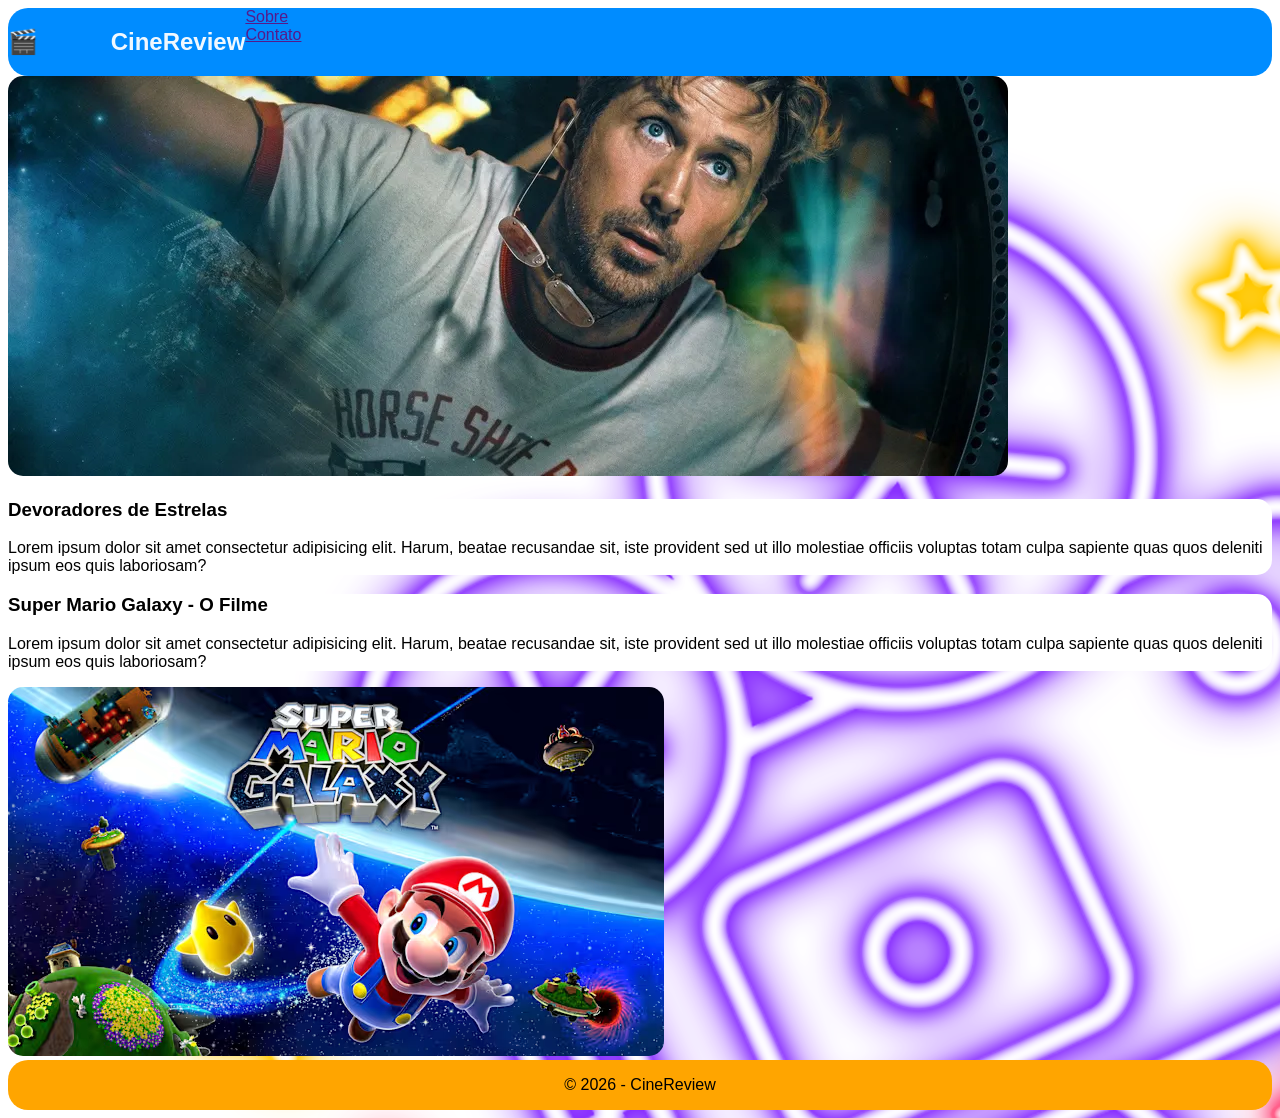
==== Exercicio 4/index.html @ fe9c7330 "Add files via upload" ====
<!DOCTYPE html>
<html lang="en">
<head>
    <meta charset="UTF-8">
    <meta name="viewport" content="width=device-width, initial-scale=1.0">
    <title>CineReview</title>
    <link rel="stylesheet" href="estilo.css">
</head>
<body>

    <header>
        <h2>🎬</h2>
        <h2>CineReview</h2>
        <a href="">Sobre Contato</a>
    </header>

    <main>

        <div>
            <img src="imagens/devoradores.webp" alt="">
        </div>

        <div class="filme_1">
          <h3>Devoradores de Estrelas</h3>
          <p>Lorem ipsum dolor sit amet consectetur adipisicing elit. Harum, beatae recusandae sit,
             iste provident sed ut illo molestiae officiis voluptas totam culpa sapiente quas quos deleniti ipsum eos quis laboriosam?</p>
        </div>

        <div class="filme_2">
          <h3>Super Mario Galaxy - O Filme</h3>
          <p>Lorem ipsum dolor sit amet consectetur adipisicing elit. Harum, beatae recusandae sit,
             iste provident sed ut illo molestiae officiis voluptas totam culpa sapiente quas quos deleniti ipsum eos quis laboriosam?</p>
        </div>

        <div>
            <img src="imagens/supermario.avif" alt="">
        </div>

    </main>

    <footer>
        <p>&copy; 2026 - CineReview</p>
    </footer>

</body>
</html>
---- Exercicio 4/estilo.css ----
body {
    font-family: Arial, Helvetica, sans-serif;
    background-image: url(imagens/cinema.png);
}



header {
    background-color: rgb(0, 140, 255);
    display: grid;
    grid-template-columns: repeat(12, 1fr);
    border-radius: 20px;
    color: aliceblue;    
}



.filme_1 {
    background-color: rgb(255, 255, 255);
    border-radius: 15px;
}



.filme_2 {
    background-color: rgb(255, 255, 255);
    border-radius: 15px;
}



footer {
    display: flex;
    background-color: orange;
    border-radius: 20px;
    text-align: center;
    height: 50px;
    justify-content: center;

}

img {
    border-radius: 15px;
}
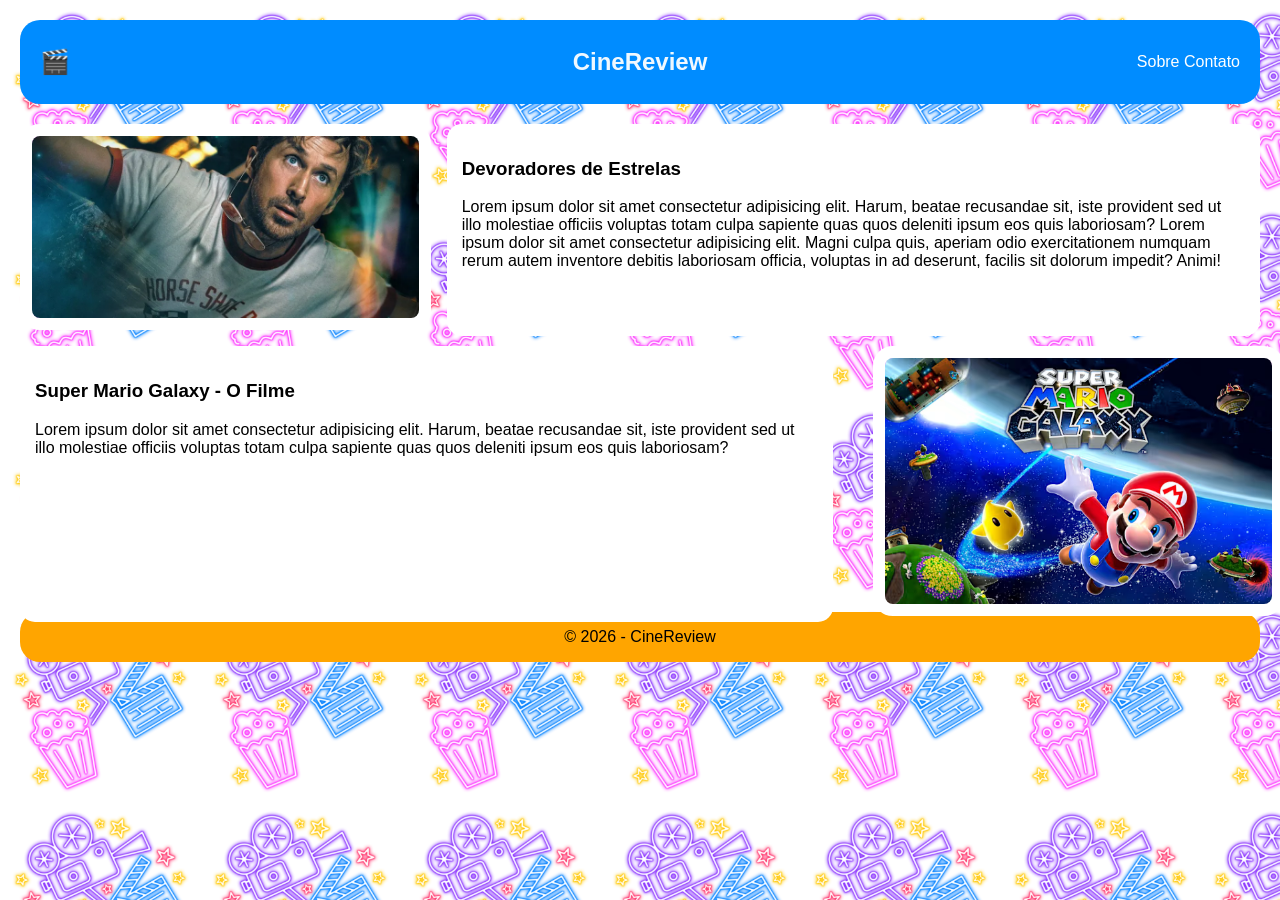
==== commit 3c309967: "Atualizar o index.html" ====
--- a/Exercicio 4/index.html
+++ b/Exercicio 4/index.html
@@ -1,46 +1,50 @@
-<!DOCTYPE html>
-<html lang="en">
-<head>
-    <meta charset="UTF-8">
-    <meta name="viewport" content="width=device-width, initial-scale=1.0">
-    <title>CineReview</title>
-    <link rel="stylesheet" href="estilo.css">
-</head>
-<body>
-
-    <header>
-        <h2>🎬</h2>
-        <h2>CineReview</h2>
-        <a href="">Sobre Contato</a>
-    </header>
-
-    <main>
-
-        <div>
-            <img src="imagens/devoradores.webp" alt="">
-        </div>
-
-        <div class="filme_1">
-          <h3>Devoradores de Estrelas</h3>
-          <p>Lorem ipsum dolor sit amet consectetur adipisicing elit. Harum, beatae recusandae sit,
-             iste provident sed ut illo molestiae officiis voluptas totam culpa sapiente quas quos deleniti ipsum eos quis laboriosam?</p>
-        </div>
-
-        <div class="filme_2">
-          <h3>Super Mario Galaxy - O Filme</h3>
-          <p>Lorem ipsum dolor sit amet consectetur adipisicing elit. Harum, beatae recusandae sit,
-             iste provident sed ut illo molestiae officiis voluptas totam culpa sapiente quas quos deleniti ipsum eos quis laboriosam?</p>
-        </div>
-
-        <div>
-            <img src="imagens/supermario.avif" alt="">
-        </div>
-
-    </main>
-
-    <footer>
-        <p>&copy; 2026 - CineReview</p>
-    </footer>
-
-</body>
+<!DOCTYPE html>
+<html lang="en">
+<head>
+    <meta charset="UTF-8">
+    <meta name="viewport" content="width=device-width, initial-scale=1.0">
+    <title>CineReview</title>
+    <link rel="stylesheet" href="estilo.css">
+</head>
+<body>
+
+    <header>
+        <h2>🎬</h2>
+        <h2>CineReview</h2>
+        <a href="">Sobre Contato</a>
+    </header>
+
+    <main>
+
+        <div class="img1">
+            <img src="imagens/devoradores.webp" alt="">
+        </div>
+
+        <div class="filme_1">
+            <h3>Devoradores de Estrelas</h3>
+            <p>Lorem ipsum dolor sit amet consectetur adipisicing elit. Harum, beatae recusandae sit,
+                iste provident sed ut illo molestiae officiis voluptas totam culpa sapiente quas quos
+                deleniti ipsum eos quis laboriosam? Lorem ipsum dolor sit amet consectetur adipisicing
+                elit. Magni culpa quis, aperiam odio exercitationem numquam rerum
+                autem inventore debitis laboriosam officia, voluptas in ad deserunt, facilis sit dolorum
+                 impedit? Animi!</p>
+        </div>
+
+        <div class="filme_2">
+            <h3>Super Mario Galaxy - O Filme</h3>
+            <p>Lorem ipsum dolor sit amet consectetur adipisicing elit. Harum, beatae recusandae sit,
+                iste provident sed ut illo molestiae officiis voluptas totam culpa sapiente quas quos deleniti ipsum eos quis laboriosam?</p>
+        </div>
+
+        <div class="img2">
+            <img src="imagens/supermario.avif" alt="">
+        </div>
+
+    </main>
+
+    <footer>
+        <p>&copy; 2026 - CineReview</p>
+    </footer>
+
+</body>
 </html>
--- a/Exercicio 4/estilo.css
+++ b/Exercicio 4/estilo.css
@@ -1,44 +1,88 @@
-body {
-    font-family: Arial, Helvetica, sans-serif;
-    background-image: url(imagens/cinema.png);
-}
-
-
-
-header {
-    background-color: rgb(0, 140, 255);
-    display: grid;
-    grid-template-columns: repeat(12, 1fr);
-    border-radius: 20px;
-    color: aliceblue;    
-}
-
-
-
-.filme_1 {
-    background-color: rgb(255, 255, 255);
-    border-radius: 15px;
-}
-
-
-
-.filme_2 {
-    background-color: rgb(255, 255, 255);
-    border-radius: 15px;
-}
-
-
-
-footer {
-    display: flex;
-    background-color: orange;
-    border-radius: 20px;
-    text-align: center;
-    height: 50px;
-    justify-content: center;
-
-}
-
-img {
-    border-radius: 15px;
-}+body {
+    font-family: Arial, Helvetica, sans-serif;
+    background-image: url(imagens/cinema.png);
+    background-repeat: repeat;
+    background-size: 200px;
+    margin: 0;
+    padding: 20px;
+}
+
+header {
+    background-color: rgb(0, 140, 255);
+    display: flex;
+    border-radius: 20px;
+    color: aliceblue;    
+    align-items: center;
+    padding: 8px 20px;
+}
+
+header h2:first-child {
+    flex: 1;
+}
+
+.titulo {
+    flex: 1;
+    text-align: center;
+}
+
+header a {
+    flex: 1;
+    text-align: right;
+    text-decoration: none;
+    color: white;
+}
+
+main {
+    display: grid;
+    grid-template-columns: repeat(12, 1fr);
+    gap: 40px;
+    margin-top: 20px;
+}
+
+footer {
+    display: flex;
+    background-color: orange;
+    border-radius: 20px;
+    text-align: center;
+    height: 50px;
+    justify-content: center;
+    margin-top: 20px;
+
+}
+
+.img1 {
+    grid-column: 1 / 5;
+}
+
+.filme_1 {
+    grid-column: 5 / 13;
+    background: white;
+    padding: 15px;
+    border-radius: 15px;
+    height: 100%;
+}
+
+.img2 {
+    grid-column: 9 / 13;
+}
+
+.filme_2 {
+    grid-column: 1 / 9;
+    background: white;
+    padding: 15px;
+    border-radius: 15px;
+    height: 100%;
+}
+
+img {
+    border-radius: 20px;
+    transition: transform 0.3s ease;
+    width: 100%;
+    border: 12px solid white;
+    object-fit: cover;
+    height: 100%;
+}
+
+img:hover {
+    transform: scale(1.1);
+}   
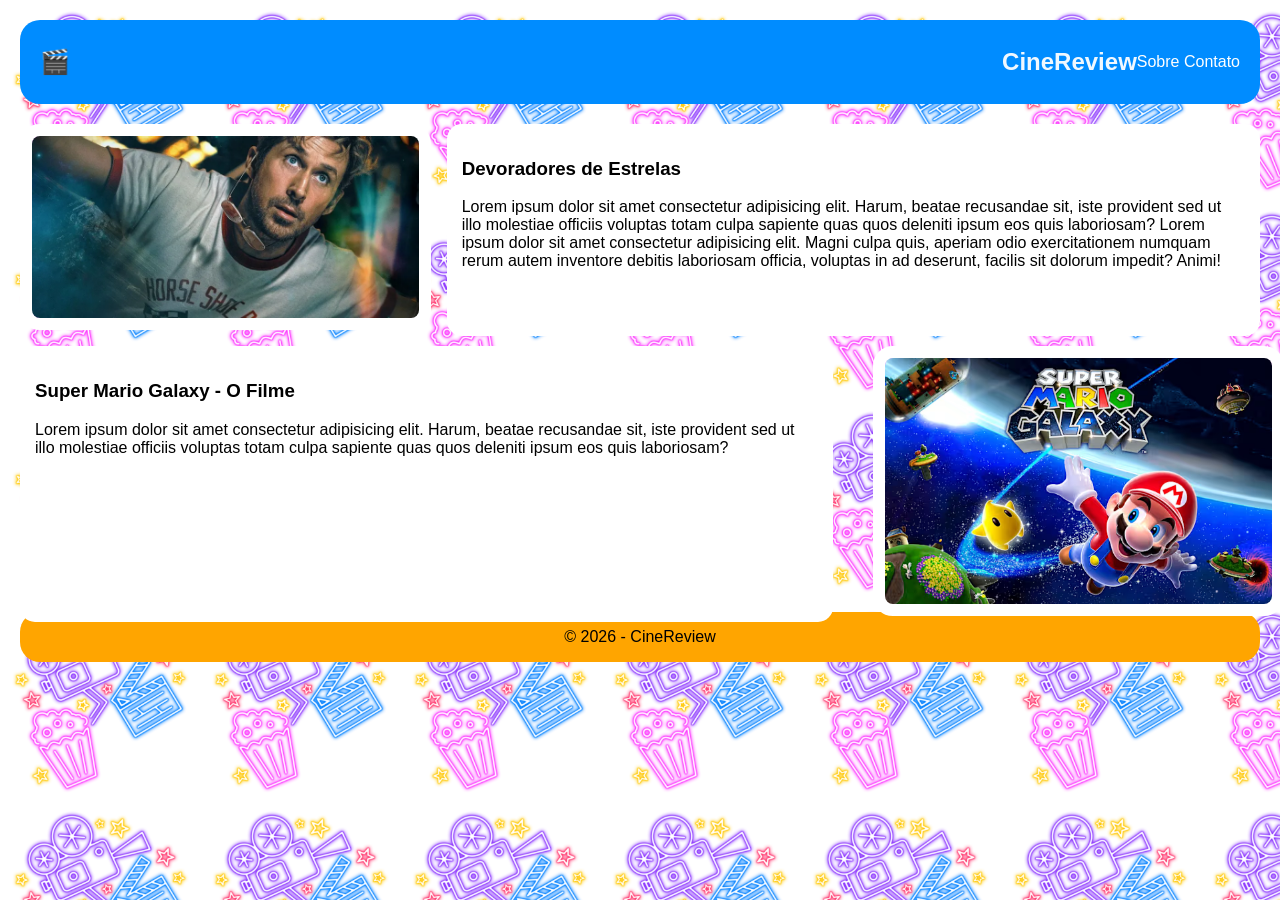
==== commit 33812a3b: "link" ====
--- a/Exercicio 4/index.html
+++ b/Exercicio 4/index.html
@@ -11,7 +11,10 @@
     <header>
         <h2>🎬</h2>
         <h2>CineReview</h2>
-        <a href="">Sobre Contato</a>
+        <nav>
+            <a href="">Sobre</a>
+            <a href="">Contato</a>
+        </nav>
     </header>
 
     <main>
